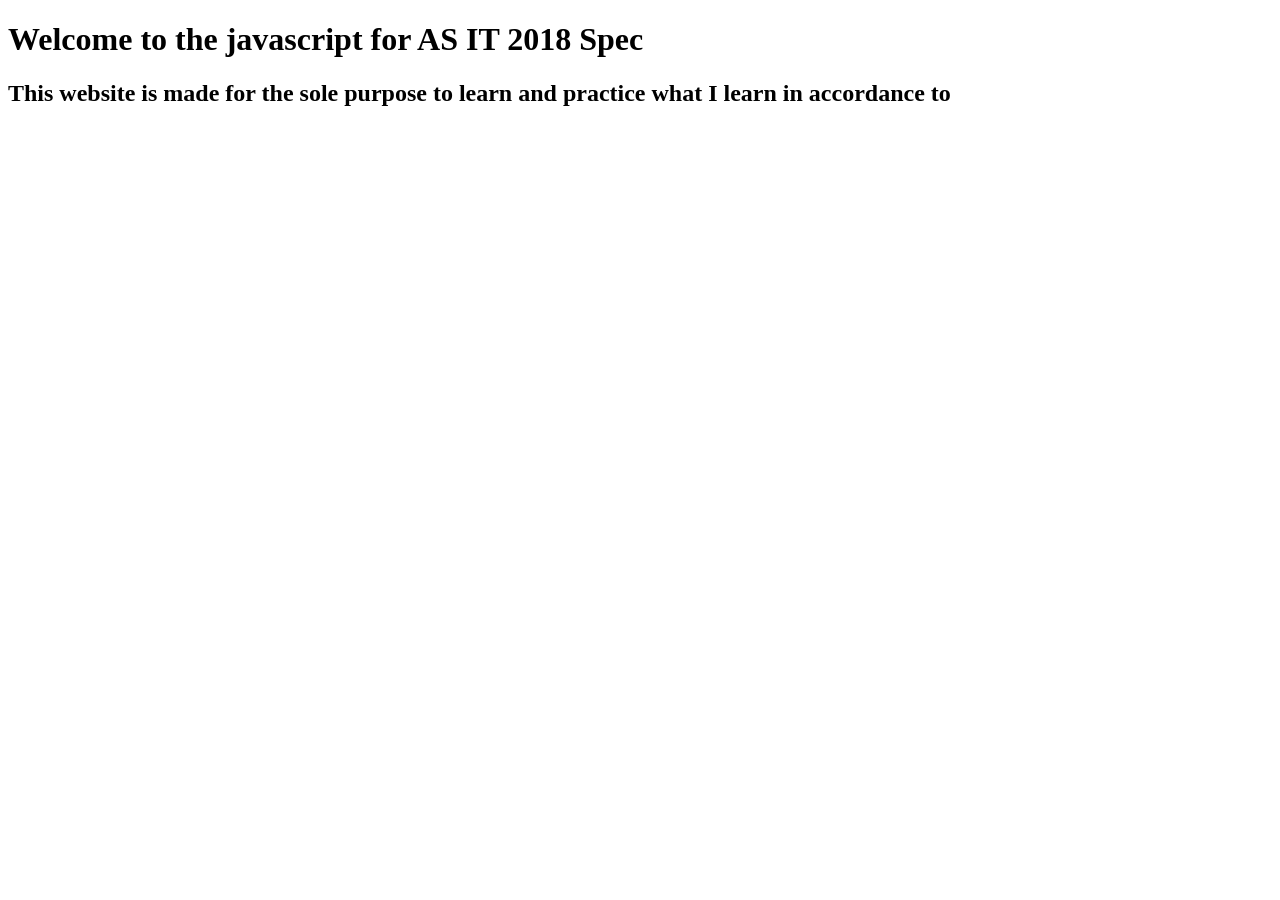
==== JavaScript/index.html @ fdb068b5 "Initialize the intro files" ====
<!DOCTYPE html>
<html lang="en">
<head>
    <meta charset="UTF-8">
    <meta name="viewport" content="width=device-width, initial-scale=1.0">
    <title>Document</title>
    <link rel="stylesheet" href="style.css">
</head>
<body>
    <h1>Welcome to the javascript for AS IT 2018 Spec </h1>
    <h2>This website is made for the sole purpose to learn and practice what I learn in accordance to  </h2>
</body>
</html>
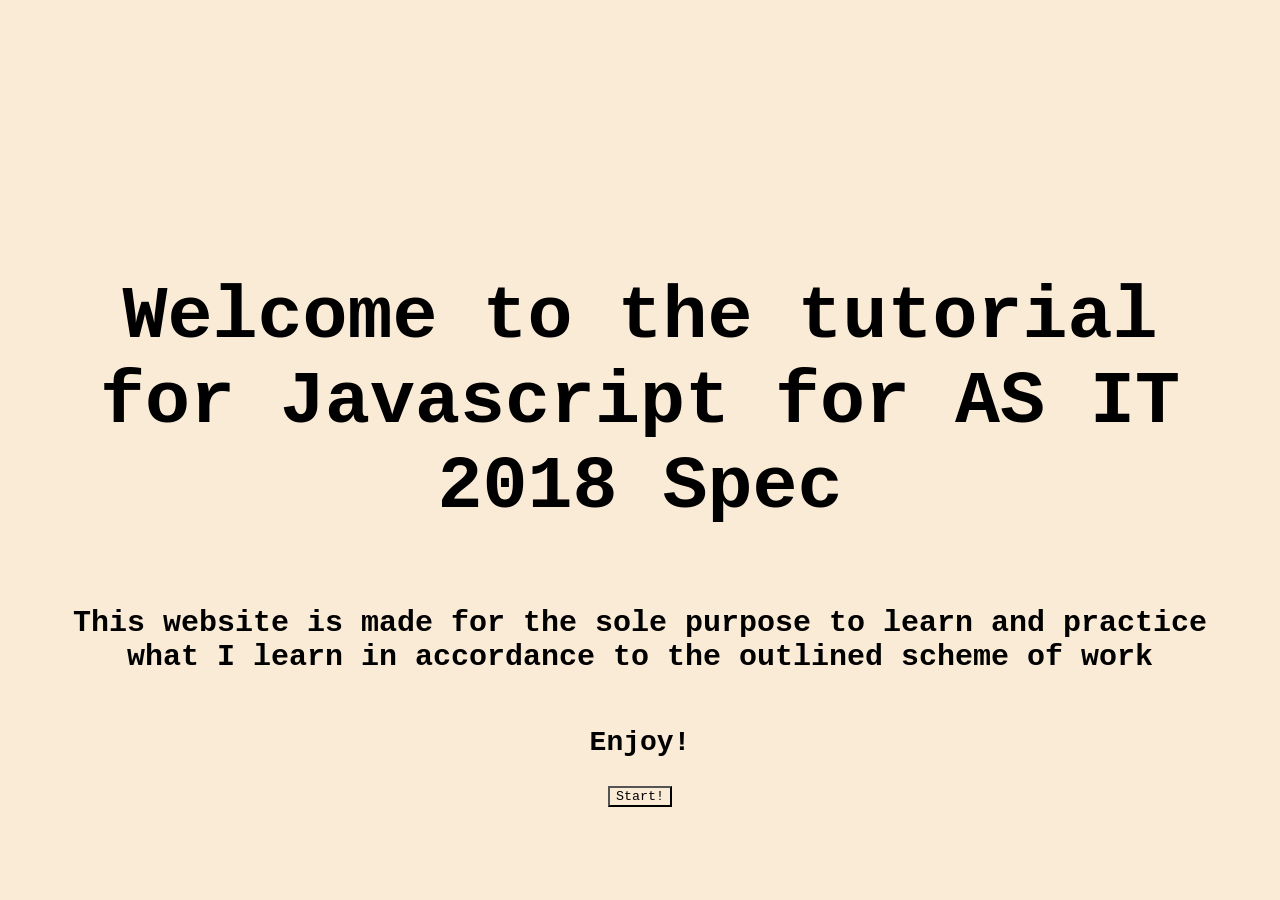
==== commit f4f81e20: "Update the javascript page" ====
--- a/JavaScript/index.html
+++ b/JavaScript/index.html
@@ -1,13 +1,21 @@
 <!DOCTYPE html>
 <html lang="en">
+
 <head>
     <meta charset="UTF-8">
     <meta name="viewport" content="width=device-width, initial-scale=1.0">
     <title>Document</title>
     <link rel="stylesheet" href="style.css">
 </head>
+
 <body>
-    <h1>Welcome to the javascript for AS IT 2018 Spec </h1>
-    <h2>This website is made for the sole purpose to learn and practice what I learn in accordance to  </h2>
+    <div>
+        <h1>Welcome to the tutorial for Javascript for AS IT 2018 Spec </h1>
+        <h2>This website is made for the sole purpose to learn and practice what I learn in accordance to the outlined
+            scheme of work</h2>
+        <h3>Enjoy!</h3>
+        <a href="9.3.1/index.html"><button>Start!</button></a>
+    </div>
 </body>
+
 </html>
--- a/JavaScript/style.css
+++ b/JavaScript/style.css
@@ -0,0 +1,25 @@
+* {
+    text-align: center;
+    background-color: antiquewhite;
+    font-family: 'Courier New', Courier, monospace;
+    box-sizing: border-box;
+}
+
+div {
+    margin-top: 200px;
+    padding: 25px;
+}
+
+h1 {
+    font-size: 75px;
+
+}
+
+h2 {
+    font-size: 30px;
+    padding: 25px;
+}
+
+h3 {
+    font-size: 28px;
+}
